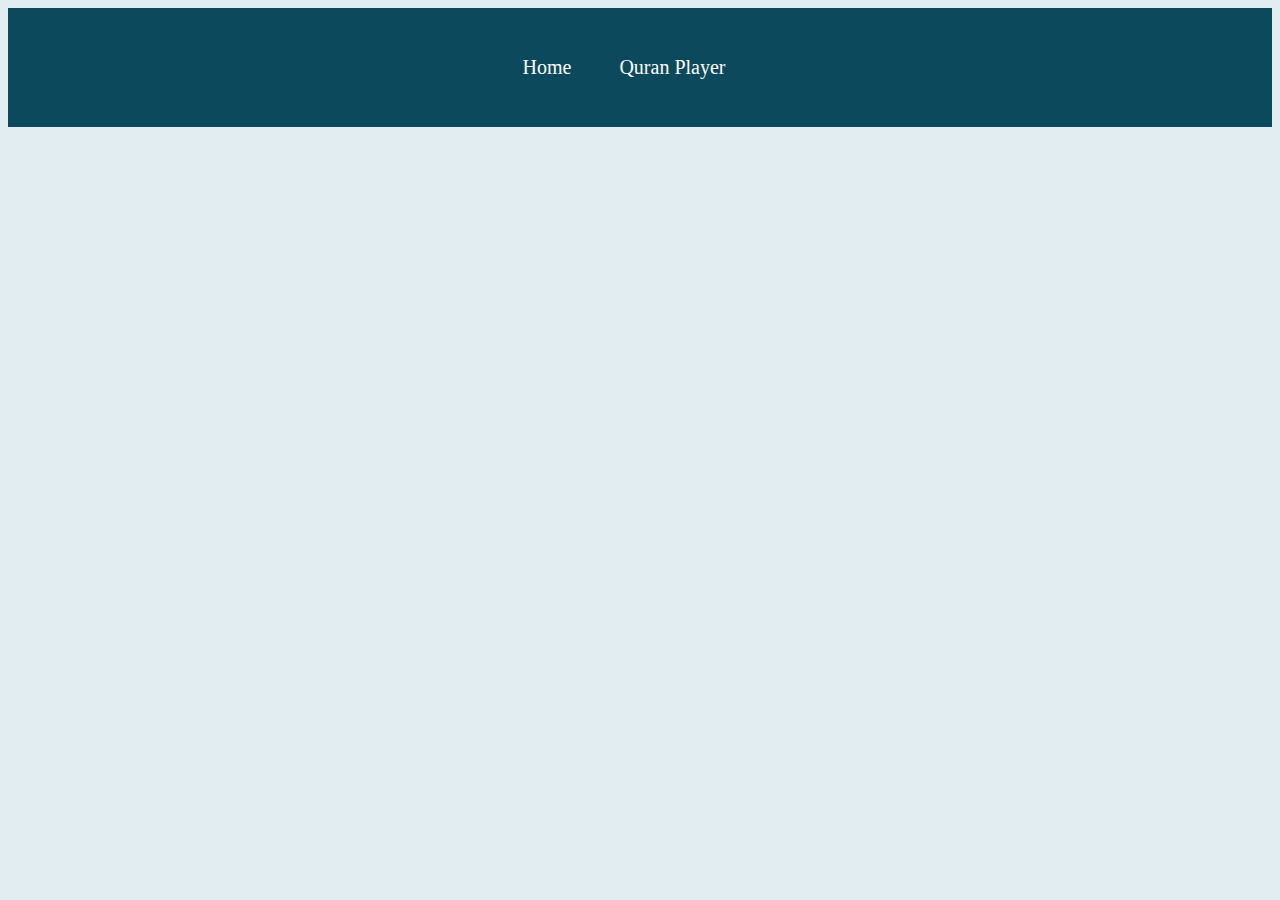
==== index.html @ c64be82f "create landing page" ====
<!DOCTYPE html>
<html lang="en">
<head>
    <meta charset="UTF-8">
    <meta http-equiv="X-UA-Compatible" content="IE=edge">
    <meta name="viewport" content="width=device-width, initial-scale=1.0">
    <link rel="icon" type="image/png" href="favicon.ico">
    <link rel="stylesheet" href="style.css">
    <title>Web Apps</title>
</head>
<body>

    <nav class="nav">
        <ul class="nav__list">
          <li class="nav__item"><a href="#" class="nav__link">Home</a></li>
          <li class="nav__item"><a href="./src/quran-player/index.html" class="nav__link">Quran Player</a></li>
        </ul>
    </nav>
</body>
</html>
---- style.css ----
body{
    background-color: rgb(225, 237, 241);
}

.nav {
    background-color: rgb(13, 73, 92);
    padding: 3rem;
    display: flex;
    justify-content: center;
    align-items: center;
  }
  
  .nav__list {
    list-style: none;
    margin: 0;
    padding: 0;
    display: flex;
  }
  
  .nav__item {
    margin-right: 2rem;
  }
  
  .nav__link {
    color: #fff;
    text-decoration: none;
    padding: 0.5rem;
    transition: all 0.3s ease-in-out;
  }
  
  .nav__link:hover {
    background-color: #fff;
    color: rgb(28, 17, 186);
  }
  
  .nav__link.active {
    background-color: #fff;
    color: #333;
  }
  
  li{
    font-size: 20px;
  }
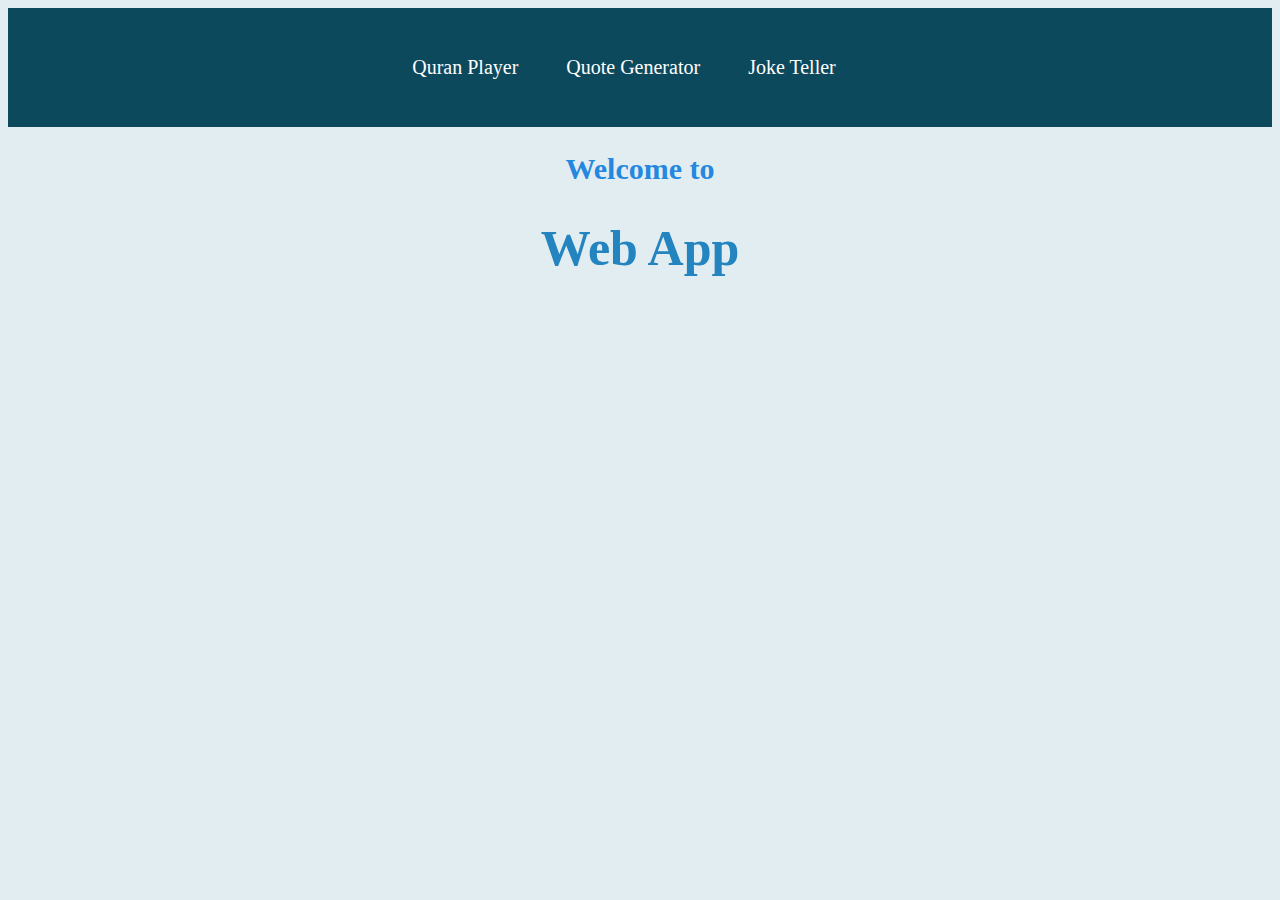
==== commit c45a1ca8: "add the files to landing page" ====
--- a/index.html
+++ b/index.html
@@ -9,12 +9,10 @@
     <title>Web Apps</title>
 </head>
 <body>
+    
+    <script id="replace_with_navbar" src="nav.js"></script>
+    <h2>Welcome to</h2>
+    <h1>Web App</h1>
 
-    <nav class="nav">
-        <ul class="nav__list">
-          <li class="nav__item"><a href="#" class="nav__link">Home</a></li>
-          <li class="nav__item"><a href="./src/quran-player/index.html" class="nav__link">Quran Player</a></li>
-        </ul>
-    </nav>
 </body>
 </html>--- a/style.css
+++ b/style.css
@@ -2,7 +2,7 @@
     background-color: rgb(225, 237, 241);
 }
 
-.nav {
+.navbar {
     background-color: rgb(13, 73, 92);
     padding: 3rem;
     display: flex;
@@ -40,4 +40,17 @@
   
   li{
     font-size: 20px;
+  }
+
+  h1 {
+    color: rgb(36, 132, 191);
+    text-align: center;
+    font-size: 50px;
+  }
+
+  h2 {
+    color: rgb(37, 136, 222);
+    text-align: center;
+    font-size: 30px;
+
   }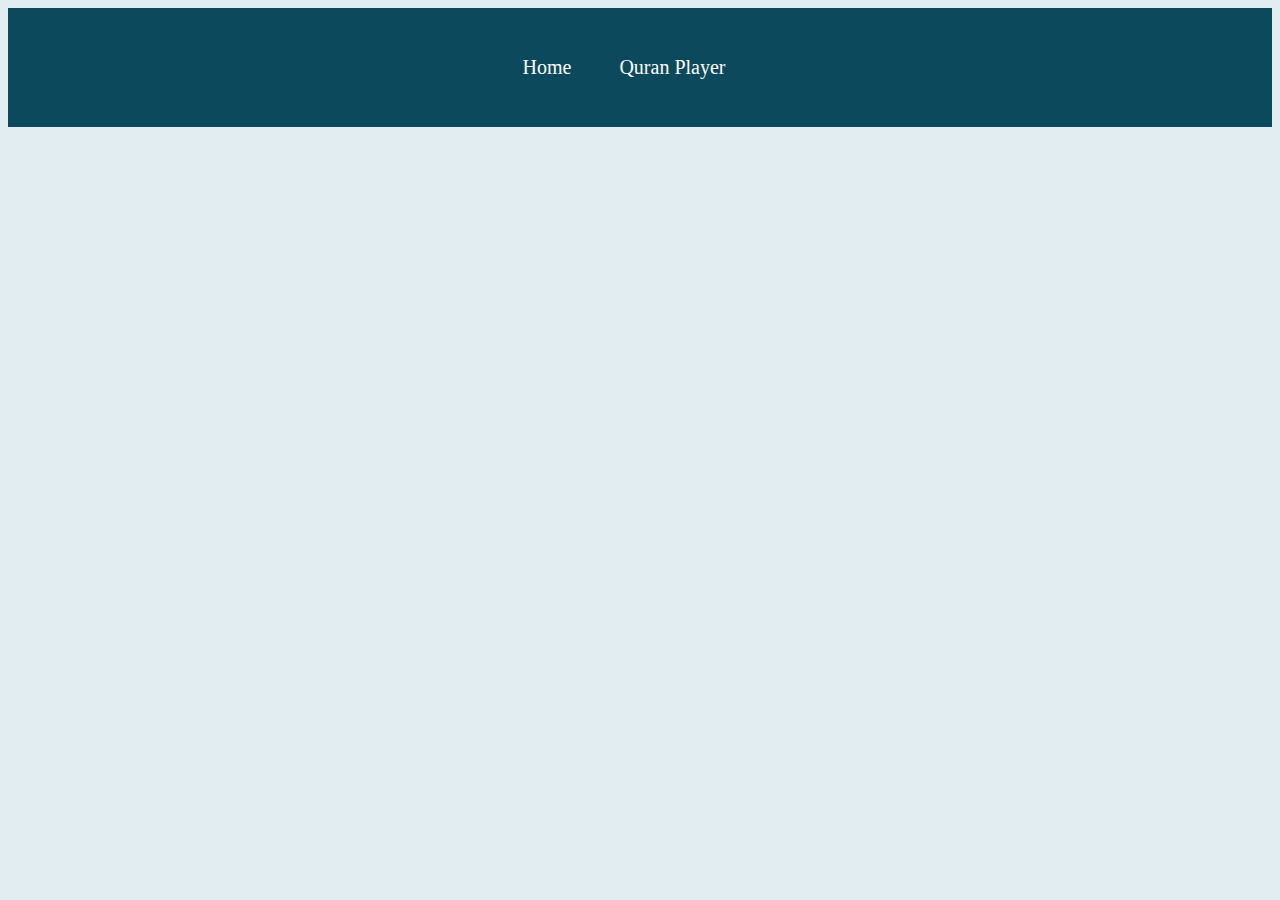
==== commit 8aab1ddd: "Revert "add the files to landing page"" ====
--- a/index.html
+++ b/index.html
@@ -4,15 +4,12 @@
     <meta charset="UTF-8">
     <meta http-equiv="X-UA-Compatible" content="IE=edge">
     <meta name="viewport" content="width=device-width, initial-scale=1.0">
-    <link rel="icon" type="image/png" href="favicon.ico">
     <link rel="stylesheet" href="style.css">
     <title>Web Apps</title>
 </head>
 <body>
     
     <script id="replace_with_navbar" src="nav.js"></script>
-    <h2>Welcome to</h2>
-    <h1>Web App</h1>
 
 </body>
 </html>--- a/style.css
+++ b/style.css
@@ -40,17 +40,4 @@
   
   li{
     font-size: 20px;
-  }
-
-  h1 {
-    color: rgb(36, 132, 191);
-    text-align: center;
-    font-size: 50px;
-  }
-
-  h2 {
-    color: rgb(37, 136, 222);
-    text-align: center;
-    font-size: 30px;
-
   }